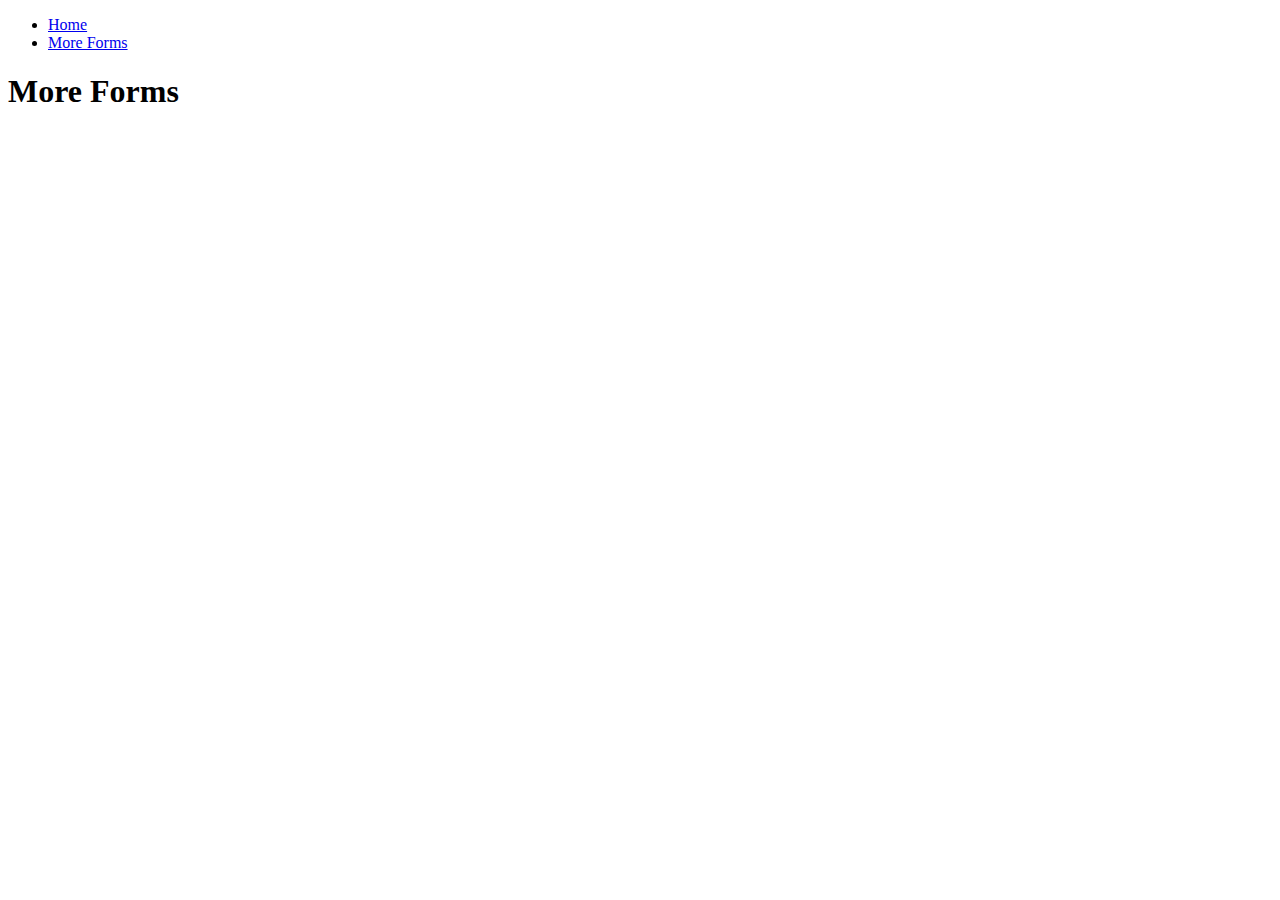
==== week-3/moreforms.html @ 84738589 "Added Week 3" ====
<!DOCTYPE html>
<html lang="en">

<head>
    <meta charset="UTF-8">
    <meta name="viewport" content="width=device-width, initial-scale=1.0">
    <title>Week 3</title>
</head>

<body>
    <nav>
        <ul>
            <li><a href="index.html">Home</a></li>
            <li><a href="moreforms.html">More Forms</a></li>
        </ul>
    </nav>
    <h1>More Forms</h1>
</body>

</html>
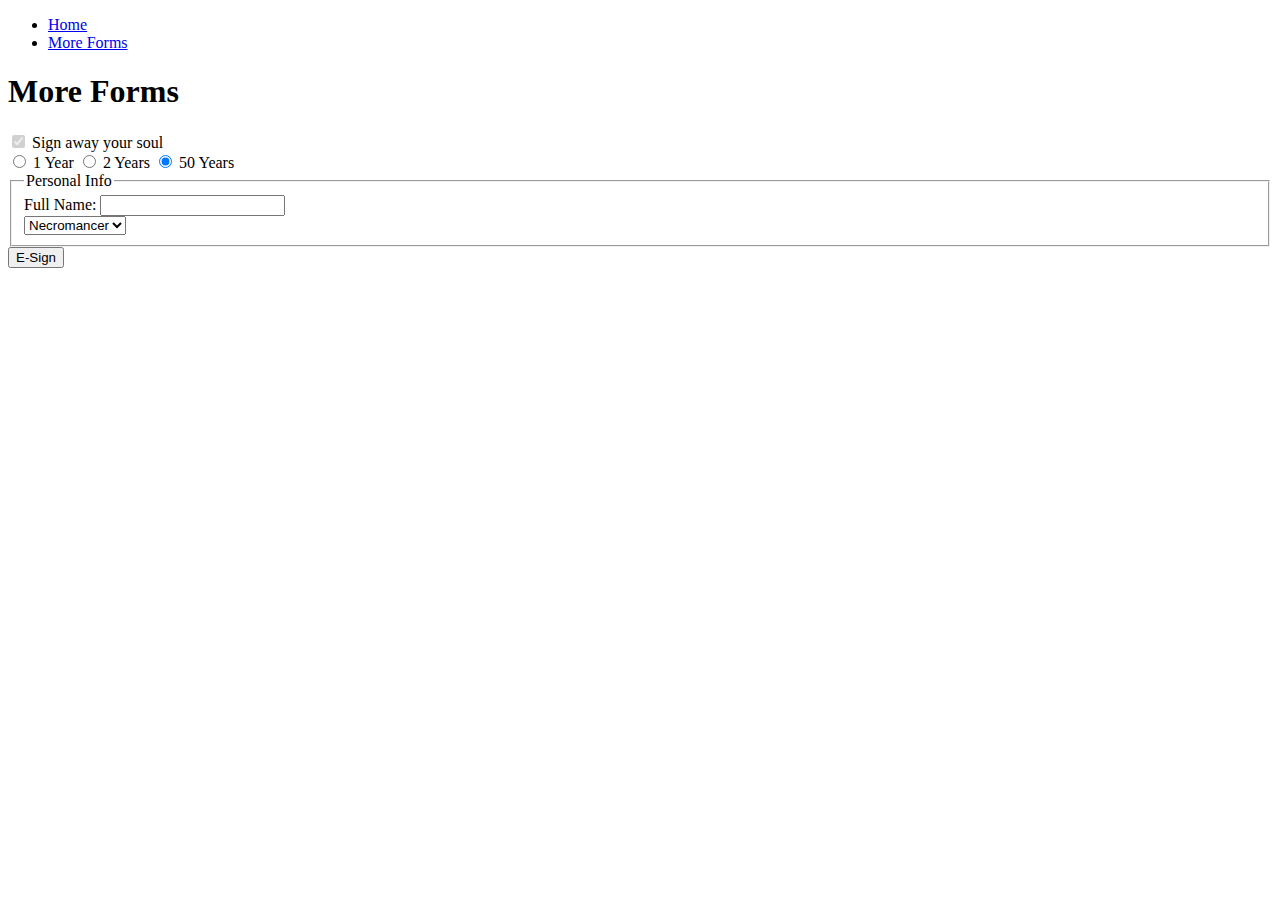
==== commit 6aa3351a: "Added more to moreforms.html" ====
--- a/week-3/moreforms.html
+++ b/week-3/moreforms.html
@@ -15,6 +15,44 @@
         </ul>
     </nav>
     <h1>More Forms</h1>
+    <form action="moreforms.html" method="get">
+        <div>
+            <input type="checkbox" name="soulContract" id="soulContract" checked disabled>
+            <label for="soulContract">Sign away your soul</label>
+        </div>
+        <div>
+            <input type="radio" name="lengthContract" id="lengthContract1" value="1">
+            <label for="lengthContract1">1 Year</label>
+            <input type="radio" name="lengthContract" id="lengthContract2" value="2">
+            <label for="lengthContract2">2 Years</label>
+
+            <input type="radio" name="lengthContract" id="lengthContract50" checked value="50">
+            <label for="lengthContract50">50 Years</label>
+        </div>
+        <fieldset>
+            <legend>Personal Info</legend>
+                    <div>
+                        <label for="fullName">Full Name:</label>
+                        <input type="text" name="fullName" id="fullName" required list="commonNames">
+                    
+                        <datalist id="commonNames">
+                            <option value="Scrappy">Scrappy</option>
+                            <option value="Meowth">Meowth</option>
+                            <option value="Human">Human</option>
+                        </datalist>
+                    </div>
+                    <select name="title" id="title">
+                        <option value="Necromancer">Necromancer</option>
+                        <option value="Jester">Jester</option>
+                        <option value="Barbarian">Barbarian</option>
+                    </select>
+        </fieldset>
+        
+
+        <div>
+            <input type="submit" value="E-Sign">
+        </div>
+    </form>
 </body>
 
 </html>